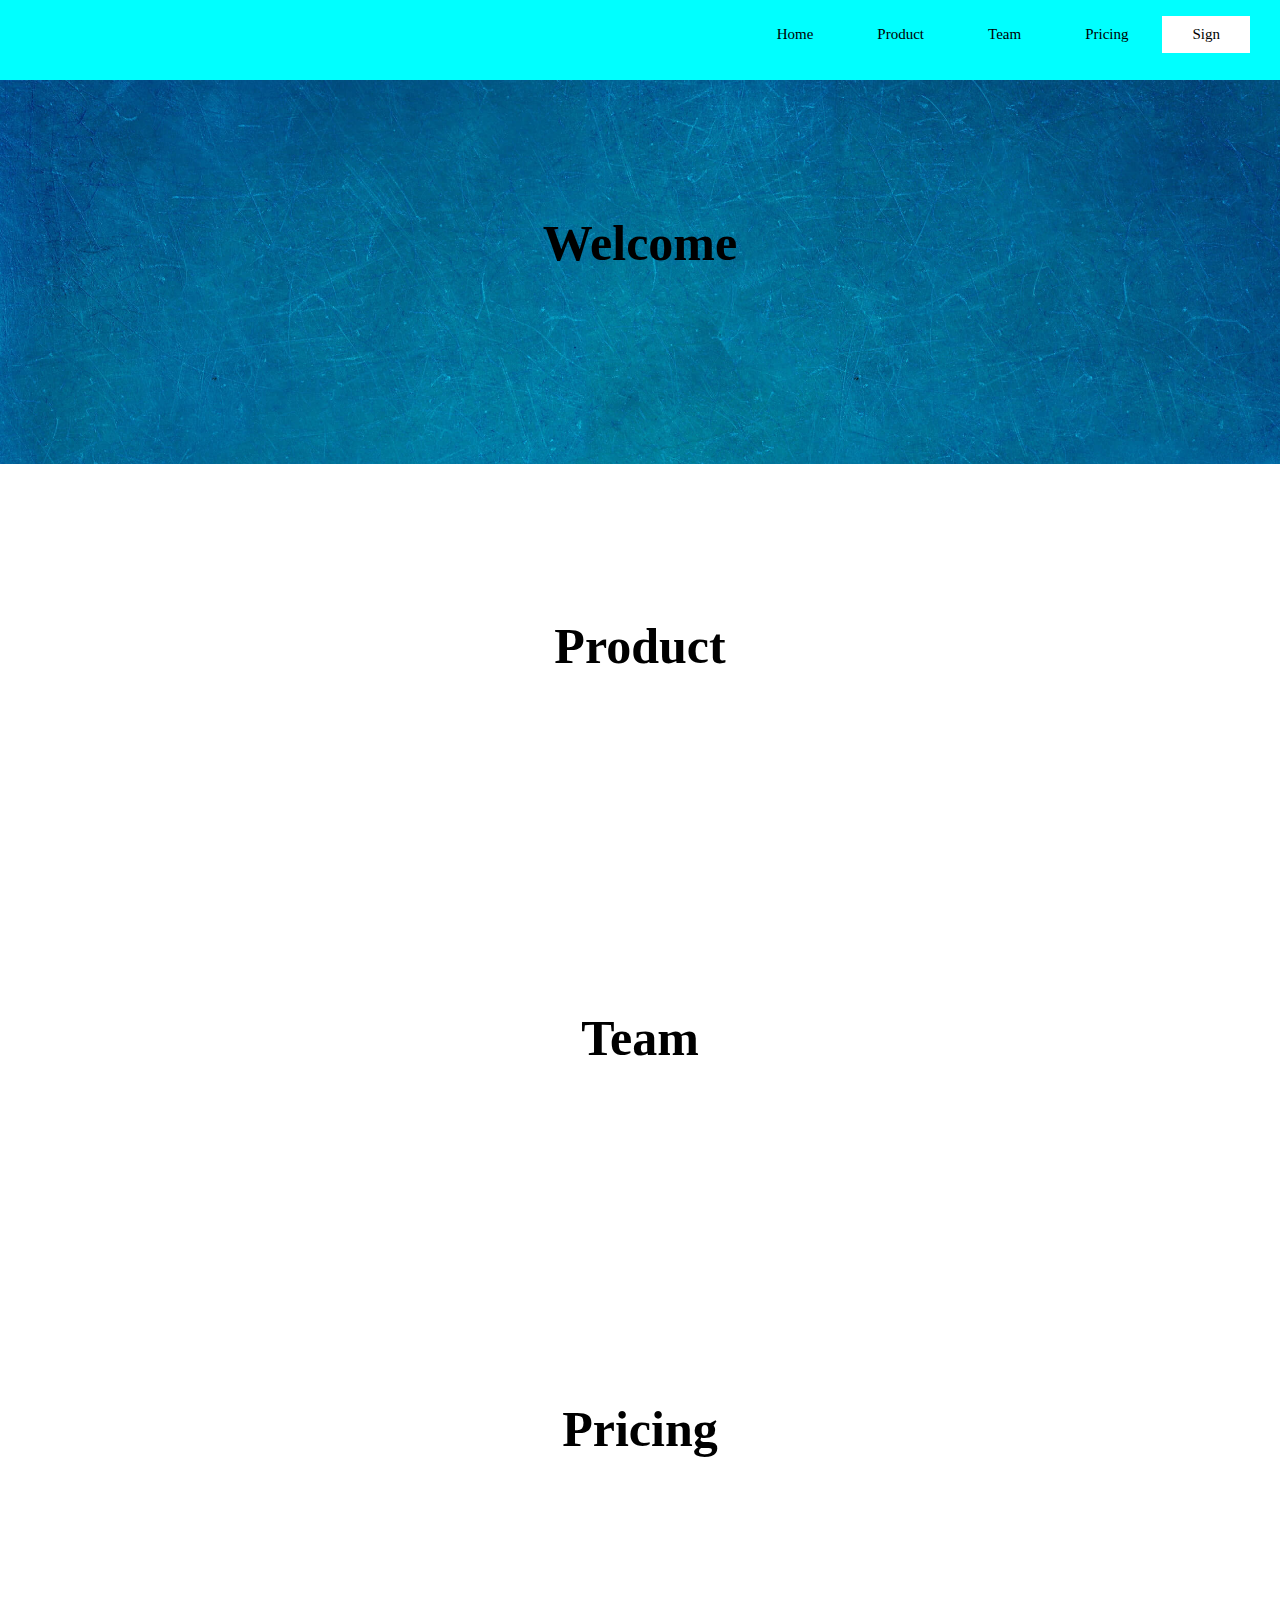
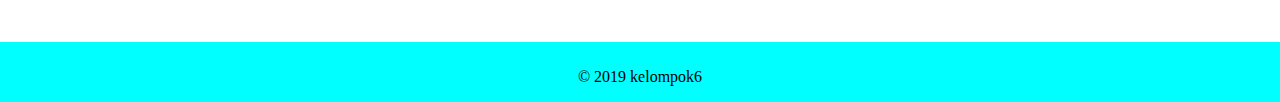
==== index.html @ ae7a1657 "commit pertama" ====
<!DOCTYPE html>
<html>
    <head>
        <title></title>
        <link href="./style.css" type="text/css" rel="stylesheet">
    </head>
    <body>
        <header>
            <ul>
                <li><a href="#home">Home</a></li>
                <li><a href="#product">Product</a></li>
                <li><a href="#team">Team</a></li>                    
                <li><a href="#pricing">Pricing</a></li>
                <li id="sign"><a href="#sign" >Sign</a></li>
            </ul>
        </header>

        <nav id="home">
            <h1>Welcome</h1>
        </nav>
        <nav id="product">
            <h1>Product</h1>
        </nav>
        <nav id="team">
            <h1>Team</h1>
        </nav>
        <nav id="pricing">
            <h1>Pricing</h1>
        </nav>
    </body>
    <footer>
        <p>&copy 2019 kelompok6</p>
    </footer>
</html>
---- style.css ----
header{
    background-color:#00ffff;
    position: fixed;
    height:80px;
    width: 100%;
    top: 0;
    z-index: 1;
}

body{
    margin: 0;
    padding: 0;
}

footer{
    width: 100%;
    height: 40px;
    background-color: #00ffff;
    margin: 0;
    text-align: center;
    padding: 10px 0;
    bottom: 0;
}

ul{
    font-family: Roboto;
    float: right;
    margin-right: 30px;
}

li{
    display: inline-block;
    font-size: 15px;
    padding: 10px 30px;
}

a{
    color: black;
    text-decoration: none;
}

li:hover{
    color: black;
    background-color: gray;  
}

#home{
    background-image: url("./img/gambarMenu.jpg");
    background-size: cover; /* zoom out */
    top: 30px;
    height: 400px;
    text-align: center;
    width: 100%;
    position: relative;
}


.product{
    background-color: whitesmoke;
    height: 500px;
    width: 100%;
}

h1{
    padding: 150px 0; 
    text-align: center; 
    font-size: 50px;
}

li#sign{
    background-color: #fff;
}
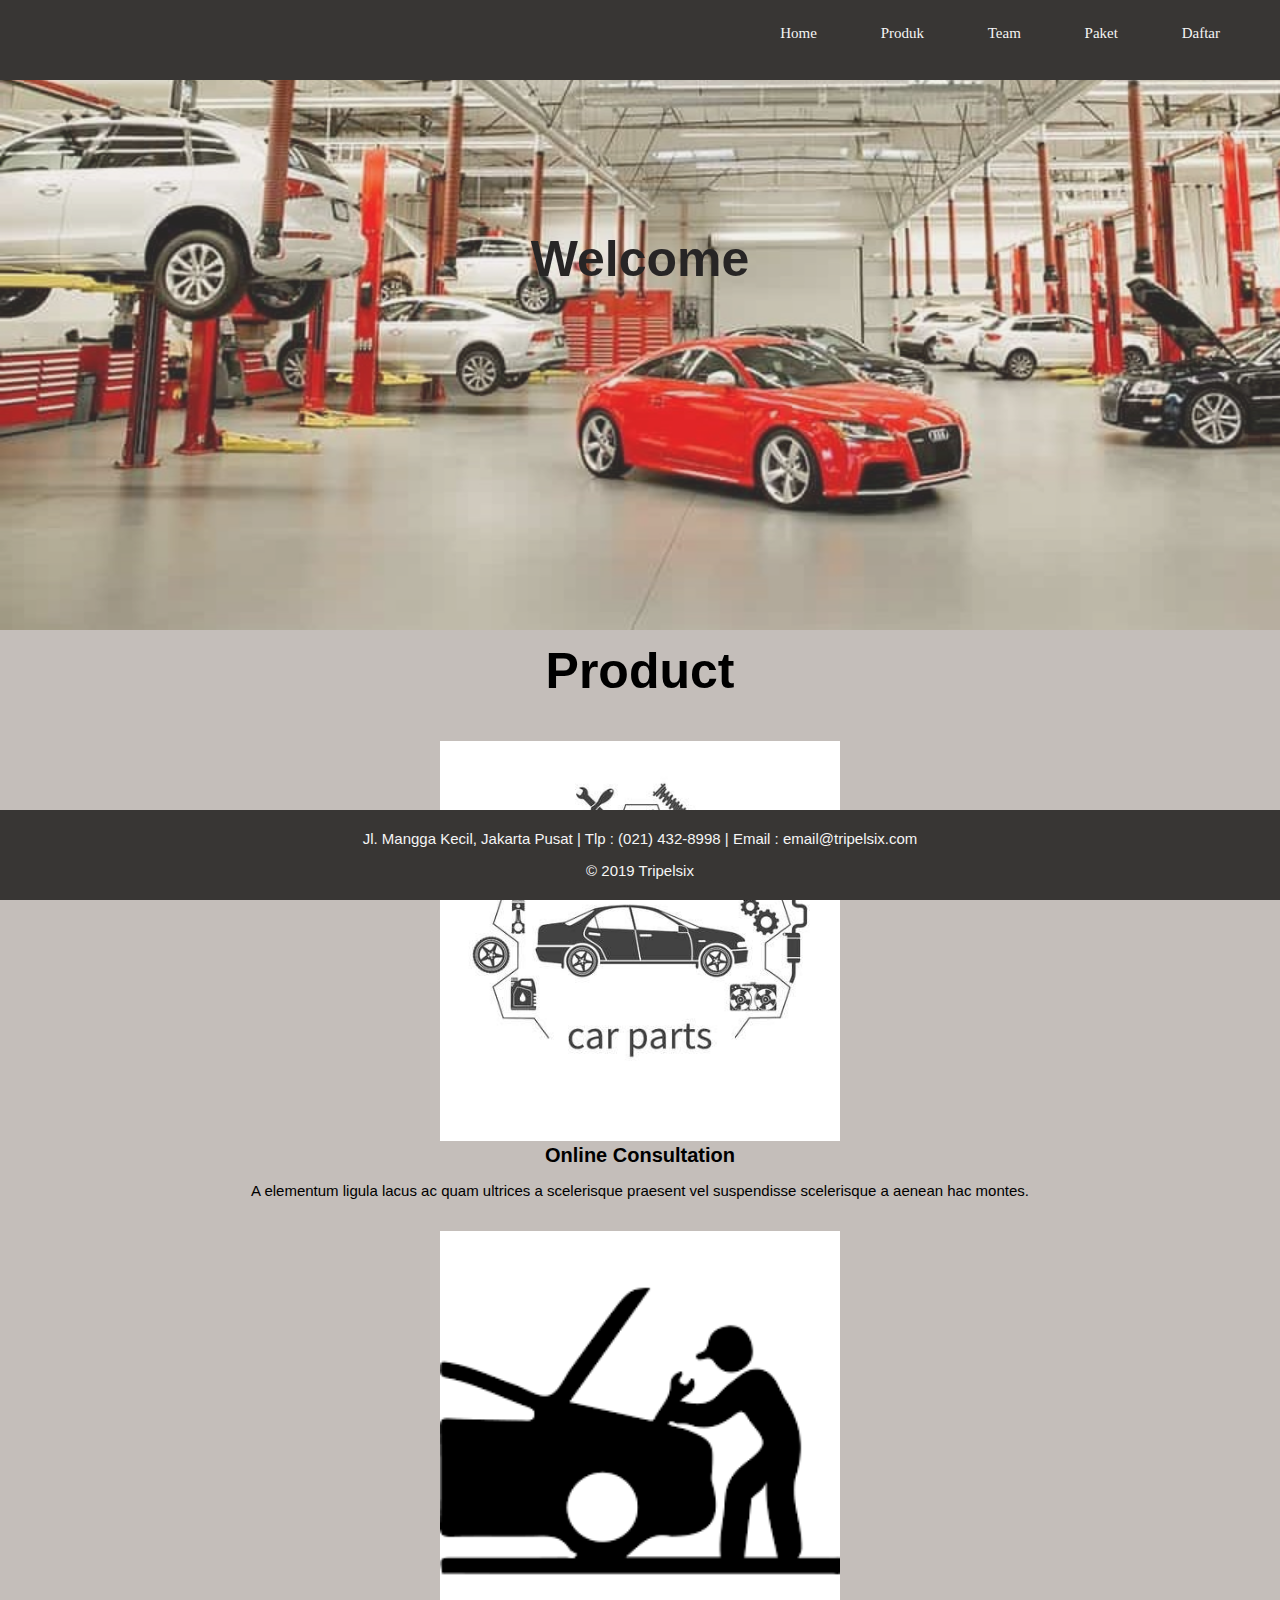
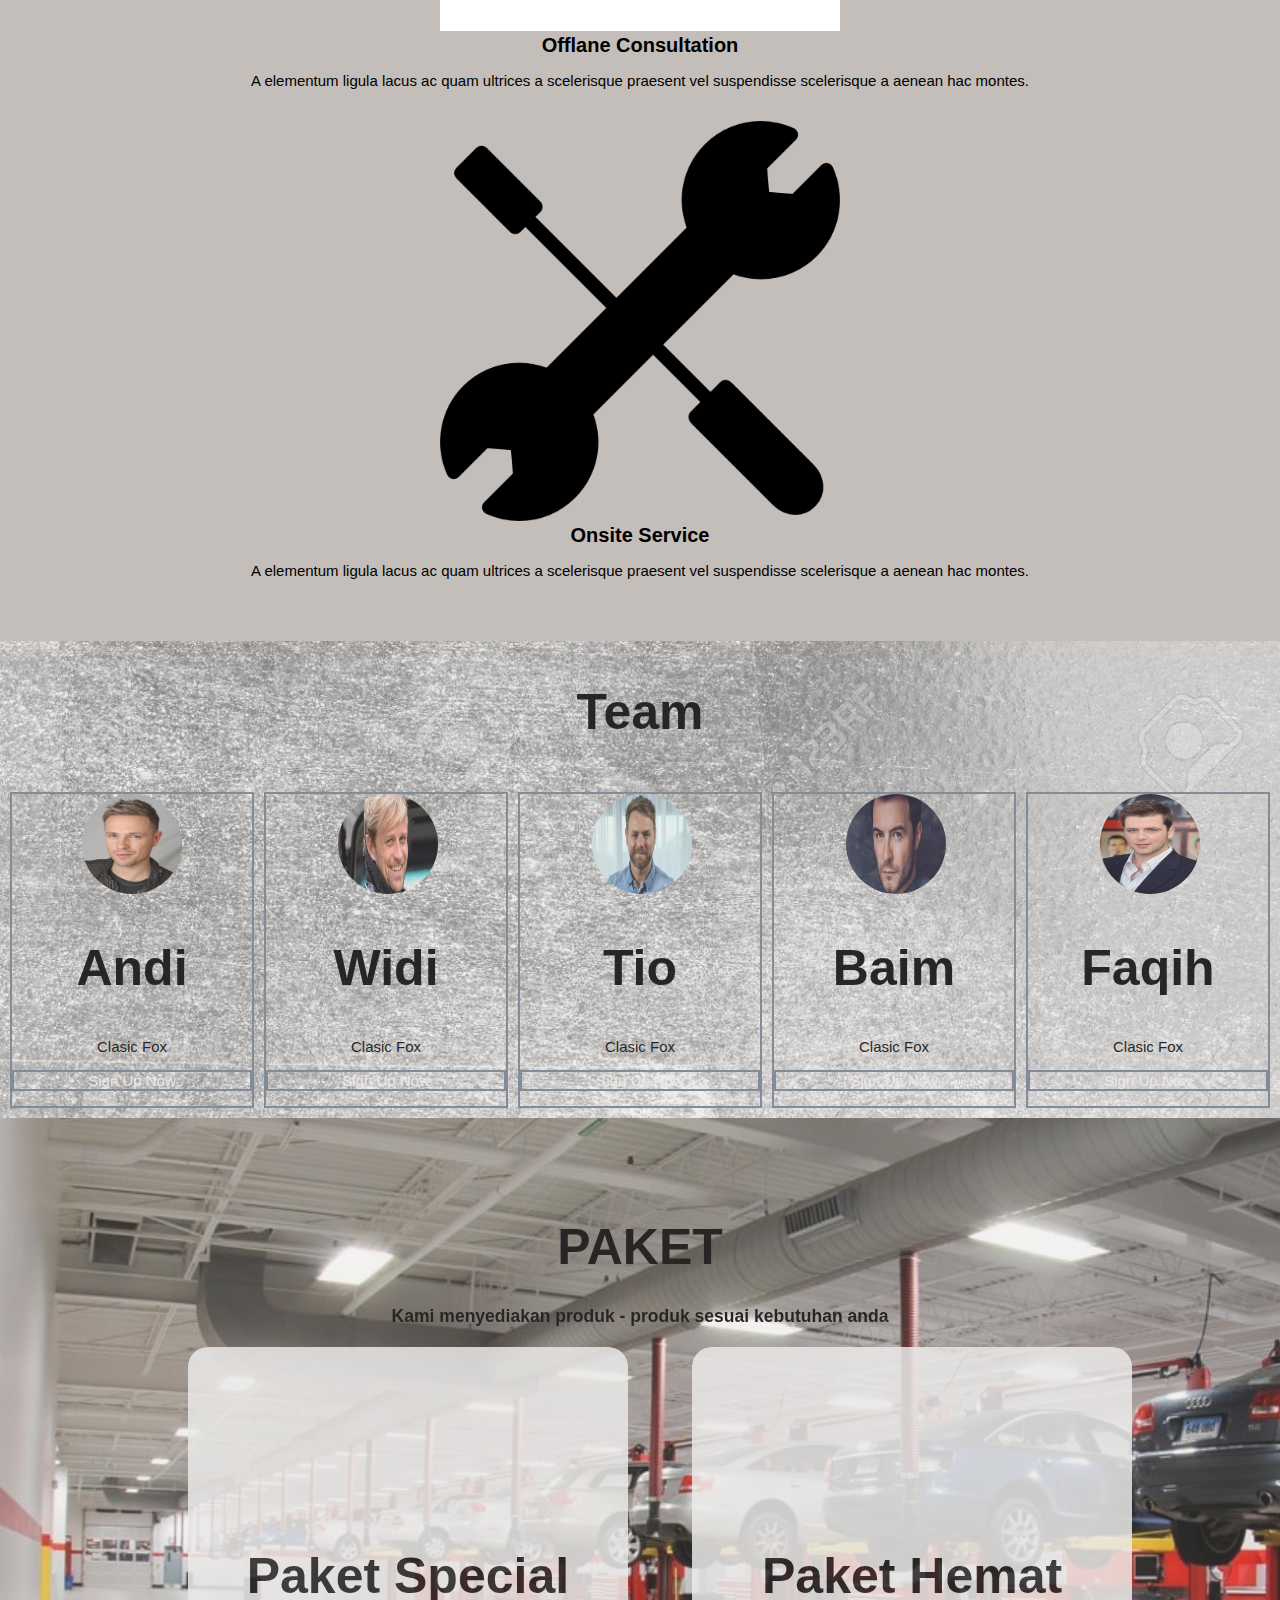
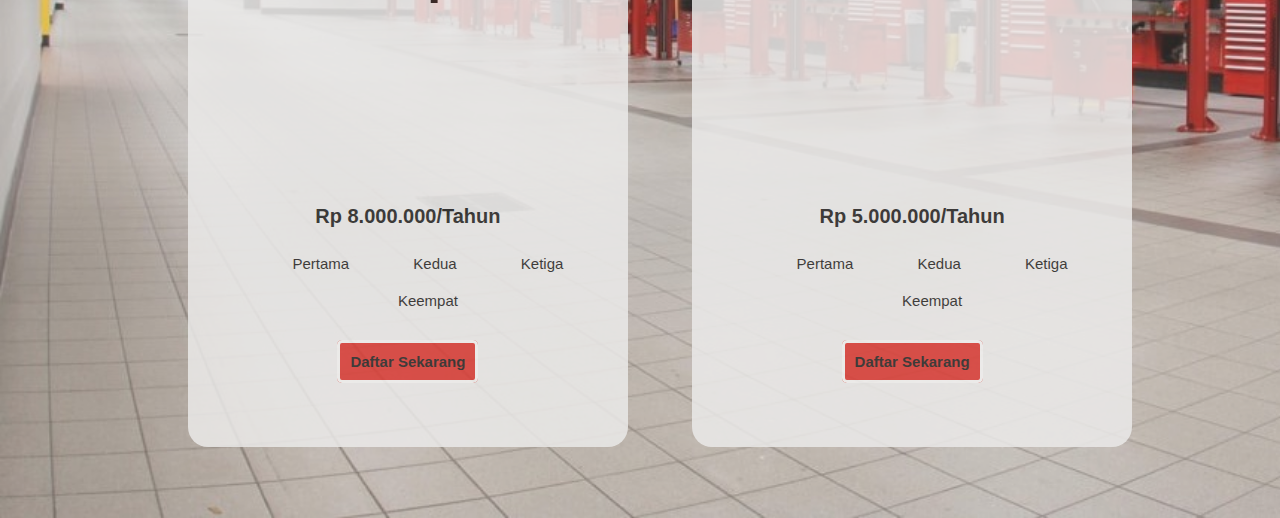
==== commit 28df0608: "update last. After presentation" ====
--- a/index.html
+++ b/index.html
@@ -6,29 +6,121 @@
     </head>
     <body>
         <header>
-            <ul>
+            <ul class="header">
                 <li><a href="#home">Home</a></li>
-                <li><a href="#product">Product</a></li>
+                <li><a href="#product">Produk</a></li>
                 <li><a href="#team">Team</a></li>                    
-                <li><a href="#pricing">Pricing</a></li>
-                <li id="sign"><a href="#sign" >Sign</a></li>
+                <li><a href="#pricing">Paket</a></li>
+                <li><a href="./signup.html">Daftar</a></li>
             </ul>
         </header>
 
         <nav id="home">
-            <h1>Welcome</h1>
+            <h1 class="home">Welcome</h1>
         </nav>
         <nav id="product">
-            <h1>Product</h1>
+            <h2>Product</h2>
+
+            <img src="./img/1.jpg" class="gambar"/>
+            <h4 class="heading">Online Consultation</h4>
+            <p>A elementum ligula lacus ac quam ultrices a scelerisque
+                praesent vel suspendisse scelerisque a aenean hac montes.</p>
+                <br>
+            <img src="./img/4.png" class="gambar"/>
+            <h4 class="heading">Offlane Consultation</h4>
+            <p>A elementum ligula lacus ac quam ultrices a scelerisque
+                praesent vel suspendisse scelerisque a aenean hac montes.</p>
+                <br>
+            <img src="./img/5.png" class="gambar"/>
+            <h4 class="heading">Onsite Service</h4>
+            <p>A elementum ligula lacus ac quam ultrices a scelerisque
+                praesent vel suspendisse scelerisque a aenean hac montes.</p>
+            <br>
         </nav>
         <nav id="team">
-            <h1>Team</h1>
+            <h2>Team</h2>
+            <div class="row">
+                <div class="col-4 box">
+                    <img class="circle" src="img/Andi.jpg" alt="">
+                    <h2>Andi</h2>
+                    <p>Clasic Fox</p>
+                    <p class="box"><a href="#">Sign Up Now</a></p>
+                </div>
+                <div class="col-4 box">
+                    <img src="" alt="">
+                    <img class="circle" src="img/Widi.jpg" alt="">
+                    <h2>Widi</h2>
+                    <p>Clasic Fox</p>
+                    <p class="box"><a href="#">Sign Up Now</a></p>
+                </div>
+                <div class="col-4 box">
+                    <img src="" alt="">
+                    <img class="circle" src="img/Tyo.jpg" alt="">
+                    <h2>Tio</h2>
+                    <p>Clasic Fox</p>
+                    <p class="box"><a href="#">Sign Up Now</a></p>
+                </div>
+                <div class="col-4 box">
+                    <img src="" alt="">
+                    <img class="circle" src="img/Baim.jpg" alt="">
+                    <h2>Baim</h2>
+                    <p>Clasic Fox</p>
+                    <p class="box"><a href="#">Sign Up Now</a></p>
+                </div>
+                <div class="col-4 box">
+                    <img src="" alt="">
+                    <img class="circle" src="img/Faqih.jpg" alt="">
+                    <h2>Faqih</h2>
+                    <p>Clasic Fox</p>
+                    <p class="box"><a href="#">Sign Up Now</a></p>
+                </div>
+            </div>
         </nav>
         <nav id="pricing">
-            <h1>Pricing</h1>
+                        <h1 class="paket">PAKET</h1>
+                        <h3>Kami menyediakan produk - produk sesuai kebutuhan anda</h3>
+                        <ul class="produk">
+                            <li class="jenisProduk">
+                                    
+                                <h1 class="1stSentence">Paket Special</h1>
+                                <h4 class="2ndSentence">Rp 8.000.000/Tahun</h4>
+                                <br>
+                                         
+                                    
+                                <ul class="list" style="list-style-type:square">
+                                    <li>Pertama</li>
+                                    <li>Kedua</li>
+                                    <li>Ketiga</li>
+                                    <li>Keempat</li>
+                                </ul>     
+                                <br>
+                                <br>
+                                <a class="signbtn" href="#">Daftar Sekarang</a>
+                                      
+                            </li>
+                            <li class="jenisProduk">
+                                   
+                                <h1 class="1stSentence">Paket Hemat</h1>
+                                <h4 class="2ndSentence">Rp 5.000.000/Tahun</h4>
+                                <br>
+                                <ul class="list" style="list-style-type:square">
+                                    <li>Pertama</li>
+                                    <li>Kedua</li>
+                                    <li>Ketiga</li>
+                                    <li>Keempat</li>
+                                </ul>     
+                                <br>
+                                <br>
+                                <a class="signbtn" href="#">Daftar Sekarang</a>
+                                  
+                            </li>
+                                
+                        </ul>
+                   <br/><br/><br/>
         </nav>
     </body>
     <footer>
-        <p>&copy 2019 kelompok6</p>
+        <p>Jl. Mangga Kecil, Jakarta Pusat | Tlp : (021) 432-8998 | Email : email@tripelsix.com</p>
+        <p>&copy 2019 Tripelsix</p>
     </footer>
 </html>--- a/style.css
+++ b/style.css
@@ -1,5 +1,5 @@
 header{
-    background-color:#00ffff;
+    background-color: #383634;
     position: fixed;
     height:80px;
     width: 100%;
@@ -10,19 +10,25 @@
 body{
     margin: 0;
     padding: 0;
+    font-family: 'Raleway', sans-serif;
+    font-size: 15px;
+    background-color: #c4beba;
 }
 
 footer{
-    width: 100%;
-    height: 40px;
-    background-color: #00ffff;
+    color: whitesmoke;
+    font-size: 15px;
+    width: 100%;
+    height: 80px;
+    background-color: #383634;
     margin: 0;
     text-align: center;
-    padding: 10px 0;
+    padding: 5px 0;
     bottom: 0;
-}
-
-ul{
+    position: fixed;
+}
+
+ul.header{
     font-family: Roboto;
     float: right;
     margin-right: 30px;
@@ -35,25 +41,56 @@
 }
 
 a{
-    color: black;
+    color: whitesmoke;
     text-decoration: none;
 }
 
-li:hover{
-    color: black;
+.header li:hover{
+    color: whitesmoke;
     background-color: gray;  
 }
 
 #home{
-    background-image: url("./img/gambarMenu.jpg");
+    background-image: url("./img/home.jpg");
     background-size: cover; /* zoom out */
     top: 30px;
-    height: 400px;
-    text-align: center;
-    width: 100%;
-    position: relative;
-}
-
+    height: 600px;
+    text-align: center;
+    width: 100%;
+    position: relative;
+    opacity: 0.8;
+}
+
+#pricing{
+    background-image: url("./img/paket.jpg");
+    background-size: cover; /* zoom out */
+    top: 30px;
+    text-align: center;
+    width: 100%;
+    position: relative;
+    opacity: 0.8;
+    float:left;
+}
+
+#team{
+    background-image: url("./img/steel.jpg");
+    background-size: cover; /* zoom out */
+    top: 30px;
+    text-align: center;
+    width: 100%;
+    position: relative;
+    opacity: 0.8;
+    float:left;
+}
+
+h1 #space{
+ padding:20px;
+}
+
+h2{
+font-size: 50px;
+text-align: center;
+}
 
 .product{
     background-color: whitesmoke;
@@ -62,11 +99,152 @@
 }
 
 h1{
-    padding: 150px 0; 
+    padding: 200px 0; 
     text-align: center; 
     font-size: 50px;
 }
 
-li#sign{
-    background-color: #fff;
+.row{
+    display: table;
+    width: 100%;
+    table-layout: fixed;
+    border-spacing: 10px;
+}
+
+.col-4{
+    display: table-cell;
+    height: 200px;
+}
+
+.box{
+    border: 2px solid slategrey;
+}
+
+.col-4 > p, a{
+    text-align: center;
+}
+
+.circle{
+    border-radius: 50%;
+    width: 100px;
+    height: 100px;s
+}
+
+.col-4 h1{
+    padding: 30px auto;
+}
+
+/*packet*/
+
+#pricing body{
+    font-family: 'Raleway', sans-serif;
+    font-size: 15px;
+    background-color: #c4beba;
+    margin: 0;
+    padding: 0;
+  }
+
+  h1 {
+    font-family: 'Raleway', sans-serif;
+    text-align: center;
+    margin-top: 0px;
+    margin-bottom: 0px;
+  }
+  
+  h3 {
+    font-family: 'Raleway', sans-serif;
+    text-align: center;
+    margin-top: 0px;
+    margin-bottom: 0px;
+  }
+
+  h4 {
+    font-family: 'Raleway', sans-serif;
+    text-align: center;
+    margin-top: 0px;
+    margin-bottom: 0px;
+    font-size: 20px;s
+  }
+
+  ul.produk {
+    font-family: 'Raleway', sans-serif;
+    text-align: center;
+    margin: 20px;
+    position: relative;
+
+  }
+
+  #pricing a {
+    color: white;
+    font-weight: bold;
+    background-color: palegreen;
+    border: 3px solid white;
+    border-radius: 5px;
+    text-decoration: none;
+    margin-top: 10px;
+    margin-bottom: 10px;
+    margin-left: 10px;
+    margin-right: 10px;
+    padding: 10px 10px 10px 10px;
+   
+  }
+
+  #pricing a{
+    /*border: 2px solid #e01c15;*/
+    background-color: #e01c15;
+    color: black;
+  }
+
+  li:hover .jenisProduk{
+    color: red;
+  }
+
+  #pricing li.jenisProduk {
+    width: 400px;
+    height: 700px;
+    background-color: whitesmoke;
+    margin: 0 30px;
+    display: inline-block;
+    padding: 0 20px;;    
+    border-radius: 20px;
+    opacity: 0.85;
+   }
+
+  .rowTitle{
+    float: center;
+    /*align-items: center;*/
+    color: #c4beba;
+    background-color: #353332;
+    /*margin: 5%;*/
+    padding: 10px;
+    /*width: 0 auto;*/
+    /*border-radius: 10px;*/
+}
+
+h1.paket{
+    padding-top: 100px; 
+    padding-bottom: 30px;
+    text-align: center; 
+    font-size: 50px;
+}
+#product{
+    text-align: center;
+}
+
+/*produk*/
+.gambar{
+    text-align: center;
+    width:400pxs;
+    height:400px;
+}
+
+#product h4{
+    
+    left: 550px;
+    top: -150px;
+}
+#product p{
+    text-align: center;
+    left: 150px;
+    top: -150px;
 }